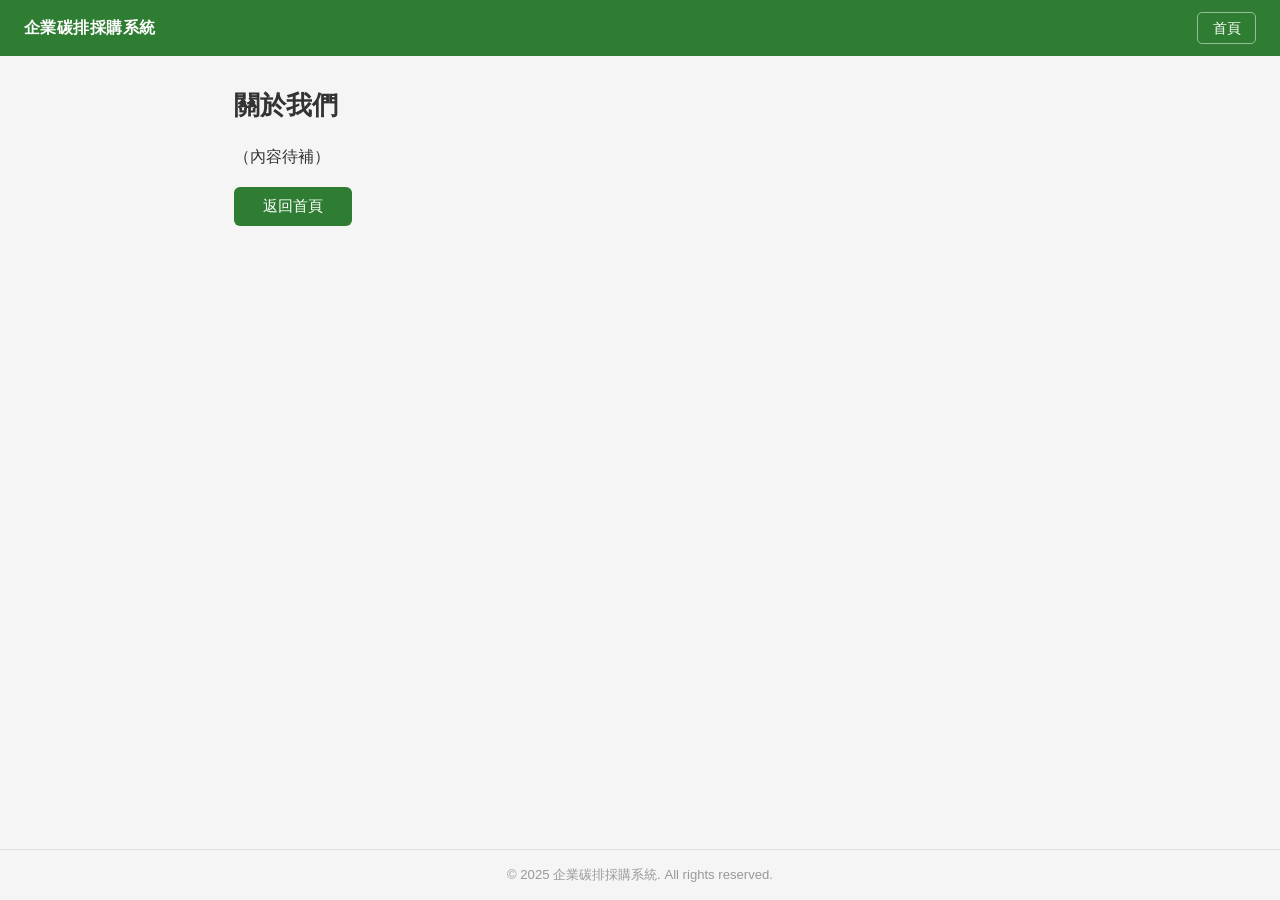
==== about.html @ 87f072b3 "Add head in index.html and add about.html" ====
<!DOCTYPE html>
<html lang="zh-TW">
  <head>
    <meta charset="UTF-8">
    <meta name="viewport" content="width=device-width, initial-scale=1.0">
    <title>關於我們</title>
    <link rel="stylesheet" href="style.css">
  </head>
  <body>
    <nav class="navbar">
      <span class="nav-brand">企業碳排採購系統</span>
      <div class="nav-links">
        <a class="nav-btn" href="index.html">首頁</a>
      </div>
    </nav>

    <div class="container">
      <h1>關於我們</h1>
      <p>（內容待補）</p>
      <a class="btn-back" href="index.html">返回首頁</a>
    </div>

    <footer class="footer">
      <p>© 2025 企業碳排採購系統. All rights reserved.</p>
    </footer>
  </body>
</html>
---- style.css ----
* {
  box-sizing: border-box;
  margin: 0;
  padding: 0;
}

body {
  font-family: sans-serif;
  background: #f5f5f5;
  color: #333;
}

/* ── Navbar ── */
.navbar {
  display: flex;
  align-items: center;
  justify-content: space-between;
  padding: 0.75rem 1.5rem;
  background: #2e7d32;
  color: #fff;
  position: sticky;
  top: 0;
  z-index: 100;
}

.nav-brand {
  font-size: 1rem;
  font-weight: 700;
  letter-spacing: 0.03em;
}

.nav-links {
  display: flex;
  align-items: center;
  gap: 0.5rem;
}

.nav-btn {
  background: transparent;
  color: #fff;
  border: 1px solid rgba(255,255,255,0.5);
  border-radius: 5px;
  padding: 0.35rem 0.9rem;
  font-size: 0.9rem;
  cursor: pointer;
  text-decoration: none;
  margin-top: 0;
}

.nav-btn:hover {
  background: rgba(255,255,255,0.15);
  text-decoration: none;
}

/* dropdown */
.dropdown { position: relative; }

.dropdown-menu {
  display: none;
  position: absolute;
  right: 0;
  top: calc(100% + 6px);
  background: #fff;
  border: 1px solid #ddd;
  border-radius: 6px;
  box-shadow: 0 4px 12px rgba(0,0,0,0.12);
  min-width: 160px;
  list-style: none;
  padding: 0.3rem 0;
  z-index: 200;
}

.dropdown-menu.open { display: block; }

.dropdown-menu li a {
  display: block;
  padding: 0.55rem 1rem;
  color: #333;
  font-size: 0.9rem;
  white-space: nowrap;
}

.dropdown-menu li a:hover {
  background: #f0f7f0;
  text-decoration: none;
}

/* ── Footer ── */
.footer {
  text-align: center;
  padding: 1rem;
  font-size: 0.82rem;
  color: #999;
  background: #f5f5f5;
  border-top: 1px solid #e0e0e0;
  position: fixed;
  bottom: 0;
  width: 100%;
}

/* ── 置中 container（results / detail 用）── */
.container {
  width: 100%;
  max-width: 860px;
  margin: 0 auto;
  padding: 2rem 1.5rem;
}

/* ── 首頁置中搜尋區 ── */
.search-box {
  display: flex;
  flex-direction: column;
  align-items: center;
  justify-content: center;
  min-height: 100vh;
  padding: 2rem 1rem;
  gap: 1rem;
}

.search-box h1 {
  margin-bottom: 0;
}

.search-box input[type="text"] {
  width: 100%;
  max-width: 360px;
  padding: 0.65rem 1rem;
  font-size: 1rem;
  border: 1px solid #ccc;
  border-radius: 6px;
  outline: none;
}

.search-box input[type="text"]:focus {
  border-color: #2e7d32;
}

/* ── 標題 ── */
h1 {
  font-size: 1.6rem;
  margin-bottom: 1.5rem;
}

h2 {
  font-size: 1.2rem;
  margin: 1.5rem 0 0.8rem;
}

/* ── 表格容器（讓手機可橫向捲動）── */
.table-wrap {
  width: 100%;
  overflow-x: auto;
  -webkit-overflow-scrolling: touch;
}

/* ── 共用表格 ── */
table {
  width: 100%;
  min-width: 480px;
  border-collapse: collapse;
  background: #fff;
  border-radius: 8px;
  overflow: hidden;
  box-shadow: 0 1px 4px rgba(0,0,0,0.1);
}

th, td {
  padding: 0.75rem 1rem;
  text-align: left;
  border-bottom: 1px solid #eee;
  font-size: 0.95rem;
  white-space: nowrap;
}

thead th {
  background: #2e7d32;
  color: #fff;
  font-weight: 600;
}

/* detail.html 左側 th */
tbody th {
  background: #f0f4f0;
  color: #444;
  font-weight: 600;
  width: 160px;
}

tr:last-child td,
tr:last-child th {
  border-bottom: none;
}

tbody tr:hover td {
  background: #f0f7f0;
}

/* ── 連結 ── */
a {
  color: #2e7d32;
  text-decoration: none;
}

a:hover {
  text-decoration: underline;
}

a.back {
  display: inline-block;
  margin-top: 1.2rem;
  font-size: 0.9rem;
}

a.btn-back {
  display: inline-block;
  margin-top: 1.2rem;
  padding: 0.55rem 1.8rem;
  font-size: 0.95rem;
  background: #2e7d32;
  color: #fff;
  border-radius: 6px;
  text-decoration: none;
}

a.btn-back:hover {
  background: #1b5e20;
  text-decoration: none;
}

/* ── 查無資料 ── */
#no-result,
#not-found {
  color: #888;
  margin-top: 1rem;
}

/* ── 聯絡廠商區塊 ── */
hr {
  border: none;
  border-top: 1px solid #ddd;
  margin: 2rem 0 1rem;
}

.mail-to {
  font-size: 0.95rem;
  margin-bottom: 0.5rem;
  color: #555;
}

textarea {
  display: block;
  width: 100%;
  padding: 0.75rem;
  font-size: 0.95rem;
  border: 1px solid #ccc;
  border-radius: 6px;
  resize: vertical;
  outline: none;
  font-family: inherit;
}

textarea:focus {
  border-color: #2e7d32;
}

button {
  margin-top: 0.75rem;
  padding: 0.55rem 1.8rem;
  font-size: 0.95rem;
  background: #2e7d32;
  color: #fff;
  border: none;
  border-radius: 6px;
  cursor: pointer;
}

button:hover {
  background: #1b5e20;
}

/* ══ RWD ══ */

/* 平板以下（< 768px）*/
@media (max-width: 768px) {
  h1 { font-size: 1.3rem; }

  .container { padding: 1.5rem 1rem; }

  tbody th { width: 120px; }

  th, td { font-size: 0.88rem; padding: 0.6rem 0.75rem; }
}

/* 手機（< 480px）*/
@media (max-width: 480px) {
  h1 { font-size: 1.15rem; }

  .search-box input[type="text"] { max-width: 100%; }

  tbody th { width: 100px; }

  th, td { font-size: 0.82rem; padding: 0.5rem 0.6rem; }

  button { width: 100%; }
}
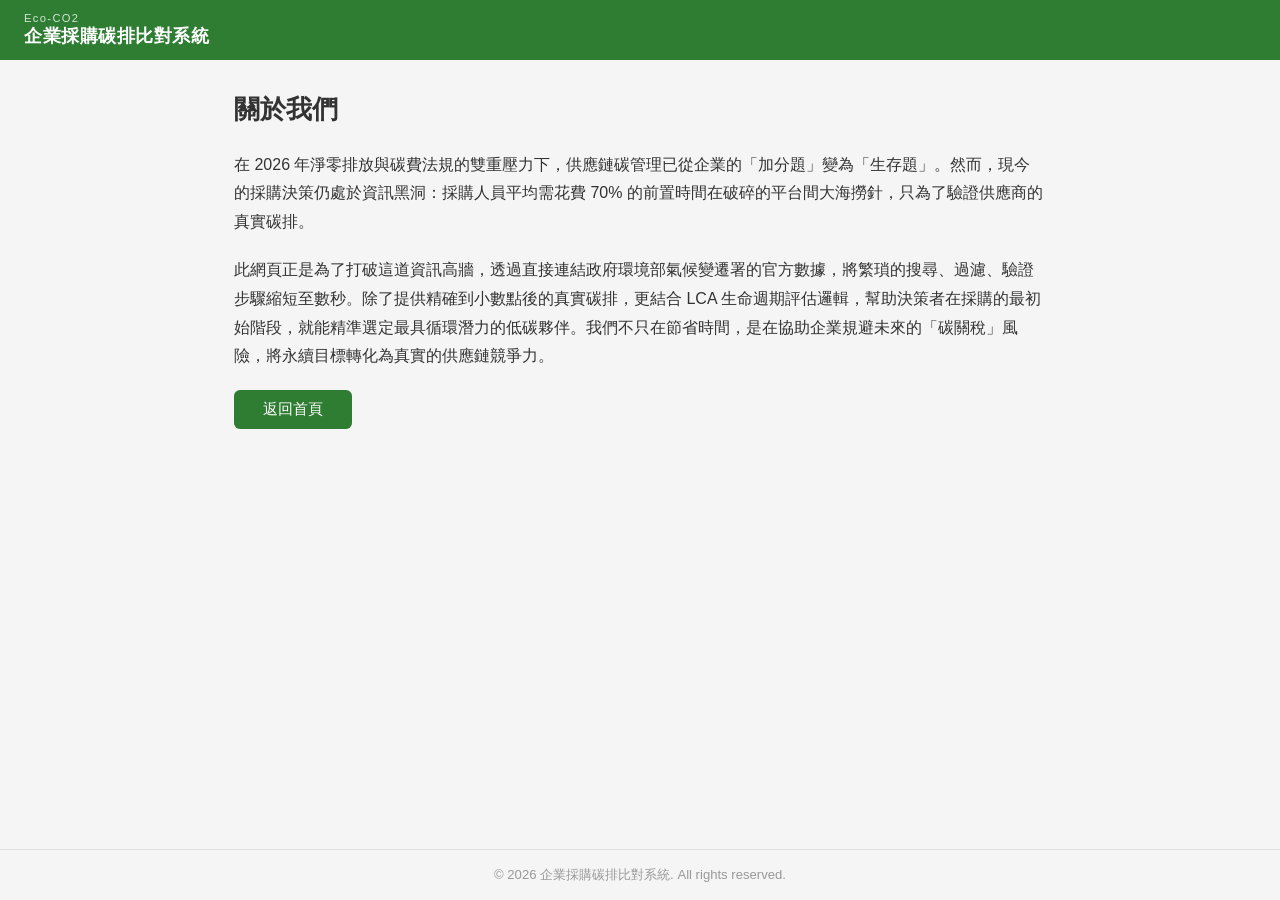
==== commit 0f5aa63c: "Add Background in index.html" ====
--- a/about.html
+++ b/about.html
@@ -8,20 +8,21 @@
   </head>
   <body>
     <nav class="navbar">
-      <span class="nav-brand">企業碳排採購系統</span>
-      <div class="nav-links">
-        <a class="nav-btn" href="index.html">首頁</a>
+      <div class="nav-brand">
+        <span class="nav-brand-sub">Eco-CO2</span>
+        <span class="nav-brand-main">企業採購碳排比對系統</span>
       </div>
     </nav>
 
     <div class="container">
       <h1>關於我們</h1>
-      <p>（內容待補）</p>
+      <p style="line-height:1.8; margin-bottom:1.2rem;">在 2026 年淨零排放與碳費法規的雙重壓力下，供應鏈碳管理已從企業的「加分題」變為「生存題」。然而，現今的採購決策仍處於資訊黑洞：採購人員平均需花費 70% 的前置時間在破碎的平台間大海撈針，只為了驗證供應商的真實碳排。</p>
+      <p style="line-height:1.8;">此網頁正是為了打破這道資訊高牆，透過直接連結政府環境部氣候變遷署的官方數據，將繁瑣的搜尋、過濾、驗證步驟縮短至數秒。除了提供精確到小數點後的真實碳排，更結合 LCA 生命週期評估邏輯，幫助決策者在採購的最初始階段，就能精準選定最具循環潛力的低碳夥伴。我們不只在節省時間，是在協助企業規避未來的「碳關稅」風險，將永續目標轉化為真實的供應鏈競爭力。</p>
       <a class="btn-back" href="index.html">返回首頁</a>
     </div>
 
     <footer class="footer">
-      <p>© 2025 企業碳排採購系統. All rights reserved.</p>
+      <p>© 2026 企業採購碳排比對系統. All rights reserved.</p>
     </footer>
   </body>
 </html>
--- a/style.css
+++ b/style.css
@@ -24,7 +24,20 @@
 }
 
 .nav-brand {
-  font-size: 1rem;
+  display: flex;
+  flex-direction: column;
+  line-height: 1.2;
+}
+
+.nav-brand-sub {
+  font-size: 0.7rem;
+  font-weight: 400;
+  letter-spacing: 0.12em;
+  opacity: 0.8;
+}
+
+.nav-brand-main {
+  font-size: 1.15rem;
   font-weight: 700;
   letter-spacing: 0.03em;
 }
@@ -50,6 +63,30 @@
 .nav-btn:hover {
   background: rgba(255,255,255,0.15);
   text-decoration: none;
+}
+
+/* badge */
+.nav-badge-wrap {
+  position: relative;
+  display: inline-flex;
+}
+
+.nav-badge {
+  position: absolute;
+  top: -6px;
+  right: -6px;
+  background: #e53935;
+  color: #fff;
+  font-size: 0.65rem;
+  font-weight: 700;
+  min-width: 18px;
+  height: 18px;
+  line-height: 18px;
+  border-radius: 9px;
+  text-align: center;
+  padding: 0 4px;
+  pointer-events: none;
+  box-sizing: border-box;
 }
 
 /* dropdown */
@@ -106,6 +143,16 @@
   padding: 2rem 1.5rem;
 }
 
+/* ── 首頁背景圖（blur 獨立一層，內容不模糊）── */
+.bg-blur {
+  position: fixed;
+  inset: 0;
+  background: url('assets/bg.jpg') center center / cover no-repeat;
+  filter: blur(6px);
+  transform: scale(1.05); /* 防止 blur 邊緣露白 */
+  z-index: -1;
+}
+
 /* ── 首頁置中搜尋區 ── */
 .search-box {
   display: flex;
@@ -115,10 +162,48 @@
   min-height: 100vh;
   padding: 2rem 1rem;
   gap: 1rem;
+  position: relative;
+  z-index: 1;
+}
+
+.search-box::before {
+  content: '';
+  position: absolute;
+  inset: 50% auto auto 50%;
+  transform: translate(-50%, -50%);
+  width: 420px;
+  max-width: 90vw;
+  height: 280px;
+  background: rgba(255,255,255,0.82);
+  backdrop-filter: blur(2px);
+  border-radius: 16px;
+  z-index: -1;
 }
 
 .search-box h1 {
   margin-bottom: 0;
+}
+
+.brand-sub {
+  font-size: 0.85rem;
+  font-weight: 400;
+  color: #2e7d32;
+  letter-spacing: 0.1em;
+  text-transform: uppercase;
+}
+
+.brand-title {
+  font-size: 2rem;
+  font-weight: 700;
+  margin: 0.1rem 0 0.5rem;
+  color: #1a1a1a;
+}
+
+.search-label {
+  font-size: 1rem;
+  font-weight: 400;
+  color: #1a1a1a;
+  margin-bottom: 0.25rem;
 }
 
 .search-box input[type="text"] {
@@ -133,6 +218,17 @@
 
 .search-box input[type="text"]:focus {
   border-color: #2e7d32;
+}
+
+.link-hint {
+  font-size: 0.85rem;
+  color: #2e7d32;
+  text-decoration: underline;
+  font-weight: 500;
+}
+
+.link-hint:hover {
+  color: #1b5e20;
 }
 
 /* ── 標題 ── */
@@ -278,6 +374,86 @@
   background: #1b5e20;
 }
 
+/* ── 底部固定 action bar ── */
+.bottom-bar {
+  position: fixed;
+  bottom: 0;
+  left: 0;
+  width: 100%;
+  display: flex;
+  justify-content: center;
+  gap: 0.75rem;
+  padding: 0.85rem 1.5rem;
+  background: #fff;
+  border-top: 1px solid #e0e0e0;
+  box-shadow: 0 -2px 8px rgba(0,0,0,0.07);
+  z-index: 300;
+}
+
+.bottom-bar-btn {
+  padding: 0.55rem 1.6rem;
+  font-size: 0.95rem;
+  background: #2e7d32;
+  color: #fff;
+  border: none;
+  border-radius: 6px;
+  cursor: pointer;
+  text-decoration: none;
+  margin-top: 0;
+}
+
+.bottom-bar-btn:hover { background: #1b5e20; text-decoration: none; }
+
+.bottom-bar-btn.outline {
+  background: transparent;
+  color: #2e7d32;
+  border: 1px solid #2e7d32;
+}
+
+.bottom-bar-btn.outline:hover { background: #f0f7f0; }
+
+/* Toast 通知 */
+.save-toast {
+  position: fixed;
+  bottom: 5rem;
+  right: 1.5rem;
+  background: #333;
+  color: #fff;
+  padding: 0.5rem 1rem;
+  border-radius: 6px;
+  font-size: 0.88rem;
+  opacity: 0;
+  pointer-events: none;
+  transition: opacity 0.3s;
+  z-index: 400;
+}
+
+.save-toast.show { opacity: 1; }
+
+/* ── 計算總排頁 ── */
+.delete-btn {
+  background: none;
+  border: none;
+  cursor: pointer;
+  font-size: 1rem;
+  padding: 0.2rem 0.4rem;
+  margin-top: 0;
+  color: #c62828;
+}
+
+.delete-btn:hover { background: #fce8e8; border-radius: 4px; }
+
+.row-check { width: 16px; height: 16px; cursor: pointer; accent-color: #2e7d32; }
+
+.total-bar {
+  margin-top: 1.2rem;
+  padding: 0.75rem 1rem;
+  background: #e8f5e9;
+  border-left: 4px solid #2e7d32;
+  border-radius: 4px;
+  font-size: 0.95rem;
+}
+
 /* ══ RWD ══ */
 
 /* 平板以下（< 768px）*/
